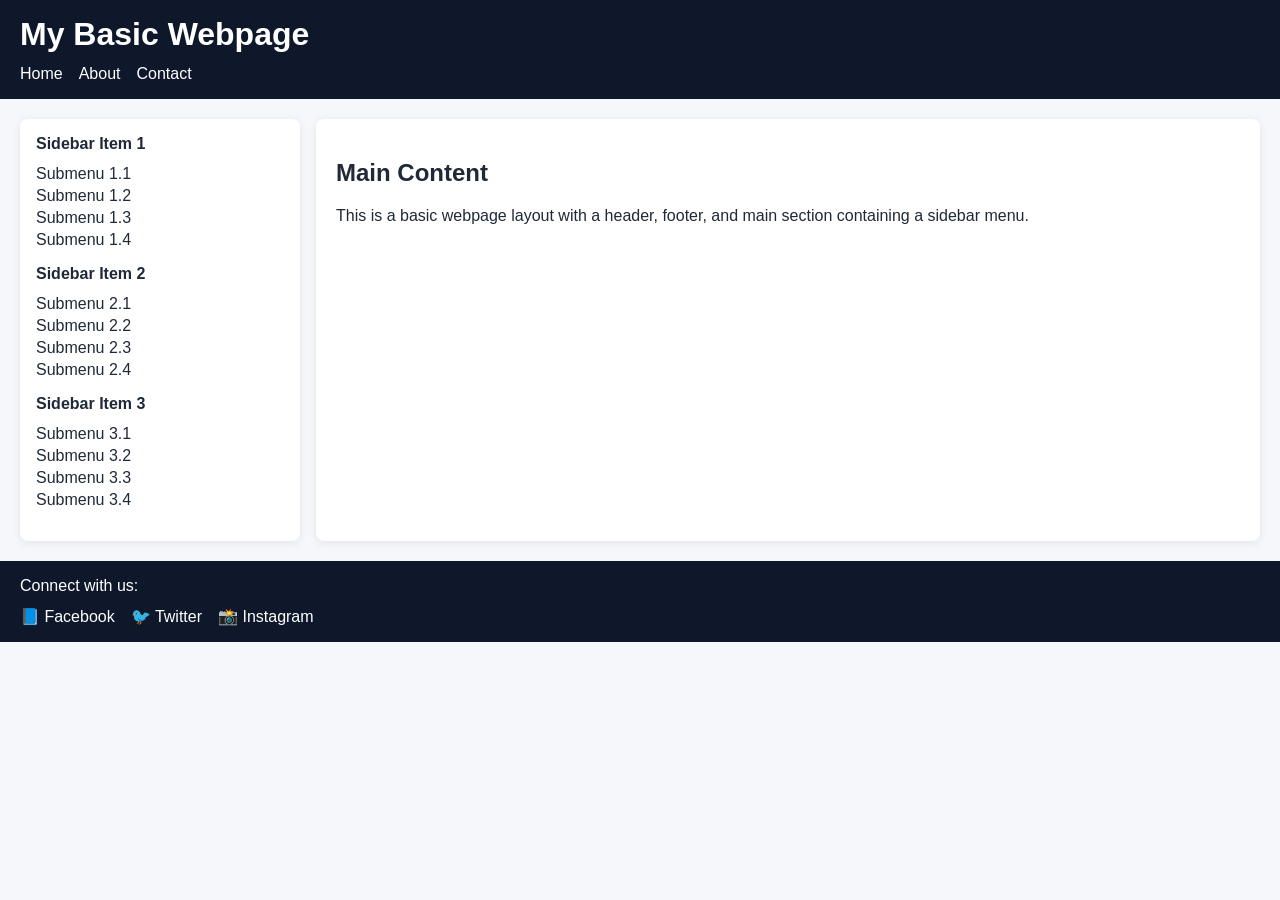
==== index.html @ eff5cb80 "Add basic webpage layout with sidebar and social footer links" ====
<!DOCTYPE html>
<html lang="en">
  <head>
    <meta charset="UTF-8" />
    <meta name="viewport" content="width=device-width, initial-scale=1.0" />
    <title>Basic Webpage Layout</title>
    <link rel="stylesheet" href="styles.css" />
  </head>
  <body>
    <header class="site-header">
      <h1>My Basic Webpage</h1>
      <nav aria-label="Main menu">
        <ul class="main-menu">
          <li><a href="#">Home</a></li>
          <li><a href="#">About</a></li>
          <li><a href="#">Contact</a></li>
        </ul>
      </nav>
    </header>

    <main class="layout">
      <aside class="sidebar" aria-label="Sidebar menu">
        <ul>
          <li>
            <a href="#">Sidebar Item 1</a>
            <ul class="submenu">
              <li><a href="#">Submenu 1.1</a></li>
              <li><a href="#">Submenu 1.2</a></li>
              <li><a href="#">Submenu 1.3</a></li>
              <li><a href="#">Submenu 1.4</a></li>
            </ul>
          </li>
          <li>
            <a href="#">Sidebar Item 2</a>
            <ul class="submenu">
              <li><a href="#">Submenu 2.1</a></li>
              <li><a href="#">Submenu 2.2</a></li>
              <li><a href="#">Submenu 2.3</a></li>
              <li><a href="#">Submenu 2.4</a></li>
            </ul>
          </li>
          <li>
            <a href="#">Sidebar Item 3</a>
            <ul class="submenu">
              <li><a href="#">Submenu 3.1</a></li>
              <li><a href="#">Submenu 3.2</a></li>
              <li><a href="#">Submenu 3.3</a></li>
              <li><a href="#">Submenu 3.4</a></li>
            </ul>
          </li>
        </ul>
      </aside>

      <section class="content">
        <h2>Main Content</h2>
        <p>
          This is a basic webpage layout with a header, footer, and main section
          containing a sidebar menu.
        </p>
      </section>
    </main>

    <footer class="site-footer">
      <p>Connect with us:</p>
      <ul class="social-links">
        <li>
          <a href="https://www.facebook.com" target="_blank" rel="noopener noreferrer">
            <span aria-hidden="true">📘</span> Facebook
          </a>
        </li>
        <li>
          <a href="https://www.twitter.com" target="_blank" rel="noopener noreferrer">
            <span aria-hidden="true">🐦</span> Twitter
          </a>
        </li>
        <li>
          <a href="https://www.instagram.com" target="_blank" rel="noopener noreferrer">
            <span aria-hidden="true">📸</span> Instagram
          </a>
        </li>
      </ul>
    </footer>
  </body>
</html>
---- styles.css ----
:root {
  color-scheme: light;
  font-family: Arial, Helvetica, sans-serif;
}

* {
  box-sizing: border-box;
}

body {
  margin: 0;
  background: #f5f7fa;
  color: #1f2937;
}

.site-header,
.site-footer {
  background: #0f172a;
  color: #ffffff;
  padding: 1rem 1.25rem;
}

.site-header h1,
.site-footer p {
  margin: 0 0 0.75rem;
}

.main-menu,
.social-links,
.sidebar ul {
  list-style: none;
  margin: 0;
  padding: 0;
}

.main-menu {
  display: flex;
  gap: 1rem;
}

.main-menu a,
.social-links a,
.sidebar a {
  color: inherit;
  text-decoration: none;
}

.layout {
  display: grid;
  grid-template-columns: 280px 1fr;
  gap: 1rem;
  padding: 1.25rem;
}

.sidebar {
  background: #ffffff;
  border-radius: 8px;
  padding: 1rem;
  box-shadow: 0 2px 8px rgba(0, 0, 0, 0.08);
}

.sidebar > ul > li {
  margin-bottom: 1rem;
}

.sidebar > ul > li > a {
  display: inline-block;
  font-weight: 700;
  margin-bottom: 0.5rem;
}

.submenu {
  padding-left: 1rem;
}

.submenu li {
  margin: 0.25rem 0;
}

.content {
  background: #ffffff;
  border-radius: 8px;
  padding: 1.25rem;
  box-shadow: 0 2px 8px rgba(0, 0, 0, 0.08);
}

.social-links {
  display: flex;
  gap: 1rem;
  flex-wrap: wrap;
}

@media (max-width: 720px) {
  .layout {
    grid-template-columns: 1fr;
  }
}
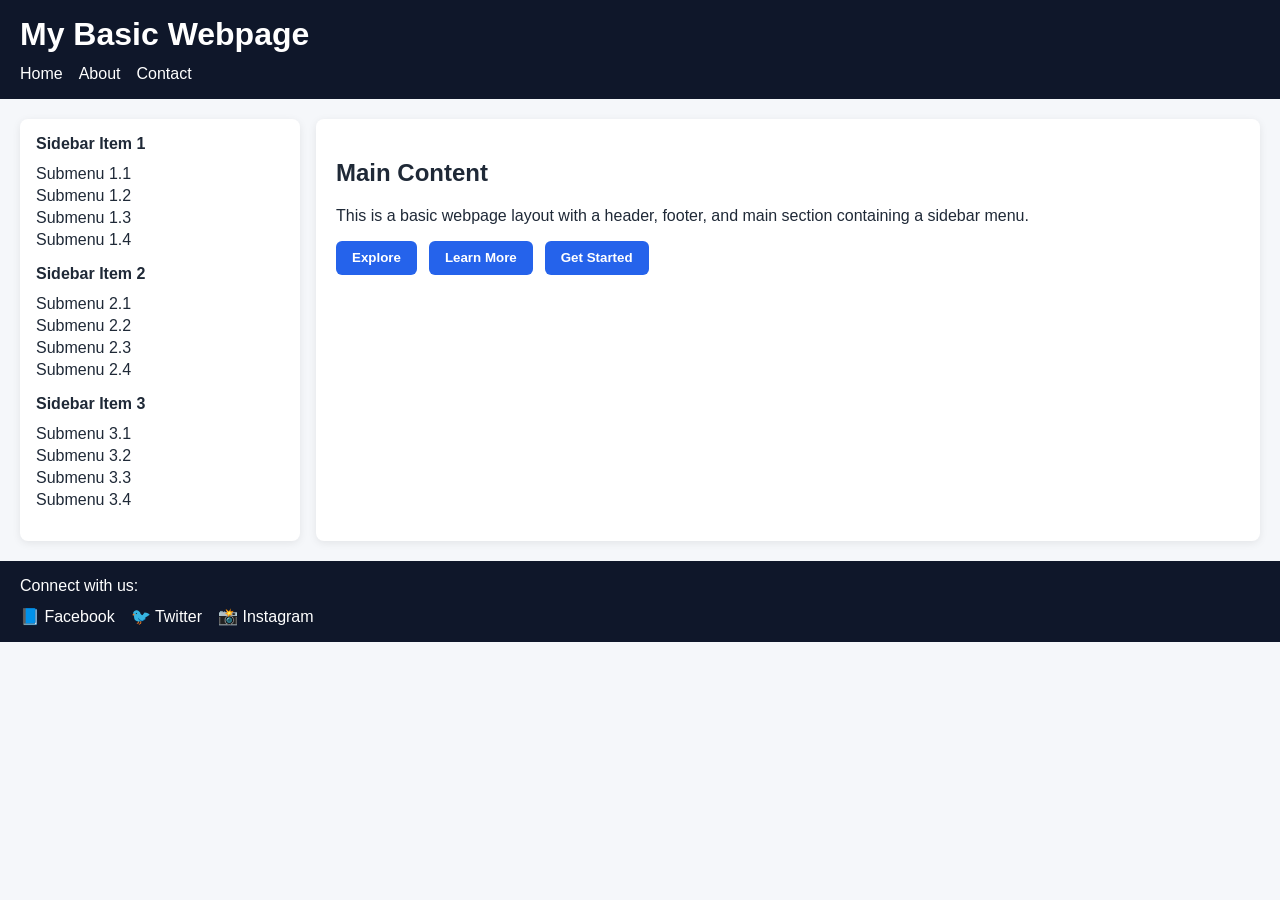
==== commit bd85b88e: "Add click animation for page buttons" ====
--- a/index.html
+++ b/index.html
@@ -5,6 +5,7 @@
     <meta name="viewport" content="width=device-width, initial-scale=1.0" />
     <title>Basic Webpage Layout</title>
     <link rel="stylesheet" href="styles.css" />
+    <script src="script.js" defer></script>
   </head>
   <body>
     <header class="site-header">
@@ -57,6 +58,11 @@
           This is a basic webpage layout with a header, footer, and main section
           containing a sidebar menu.
         </p>
+        <div class="button-row">
+          <button type="button">Explore</button>
+          <button type="button">Learn More</button>
+          <button type="button">Get Started</button>
+        </div>
       </section>
     </main>
 
--- a/styles.css
+++ b/styles.css
@@ -84,6 +84,43 @@
   box-shadow: 0 2px 8px rgba(0, 0, 0, 0.08);
 }
 
+.button-row {
+  margin-top: 1rem;
+  display: flex;
+  gap: 0.75rem;
+  flex-wrap: wrap;
+}
+
+button {
+  border: none;
+  border-radius: 6px;
+  background: #2563eb;
+  color: #ffffff;
+  padding: 0.6rem 1rem;
+  cursor: pointer;
+  font-weight: 600;
+}
+
+button:hover {
+  background: #1d4ed8;
+}
+
+.click-animate {
+  animation: buttonPulse 280ms ease-in-out;
+}
+
+@keyframes buttonPulse {
+  0% {
+    transform: scale(1);
+  }
+  50% {
+    transform: scale(0.92);
+  }
+  100% {
+    transform: scale(1.04);
+  }
+}
+
 .social-links {
   display: flex;
   gap: 1rem;
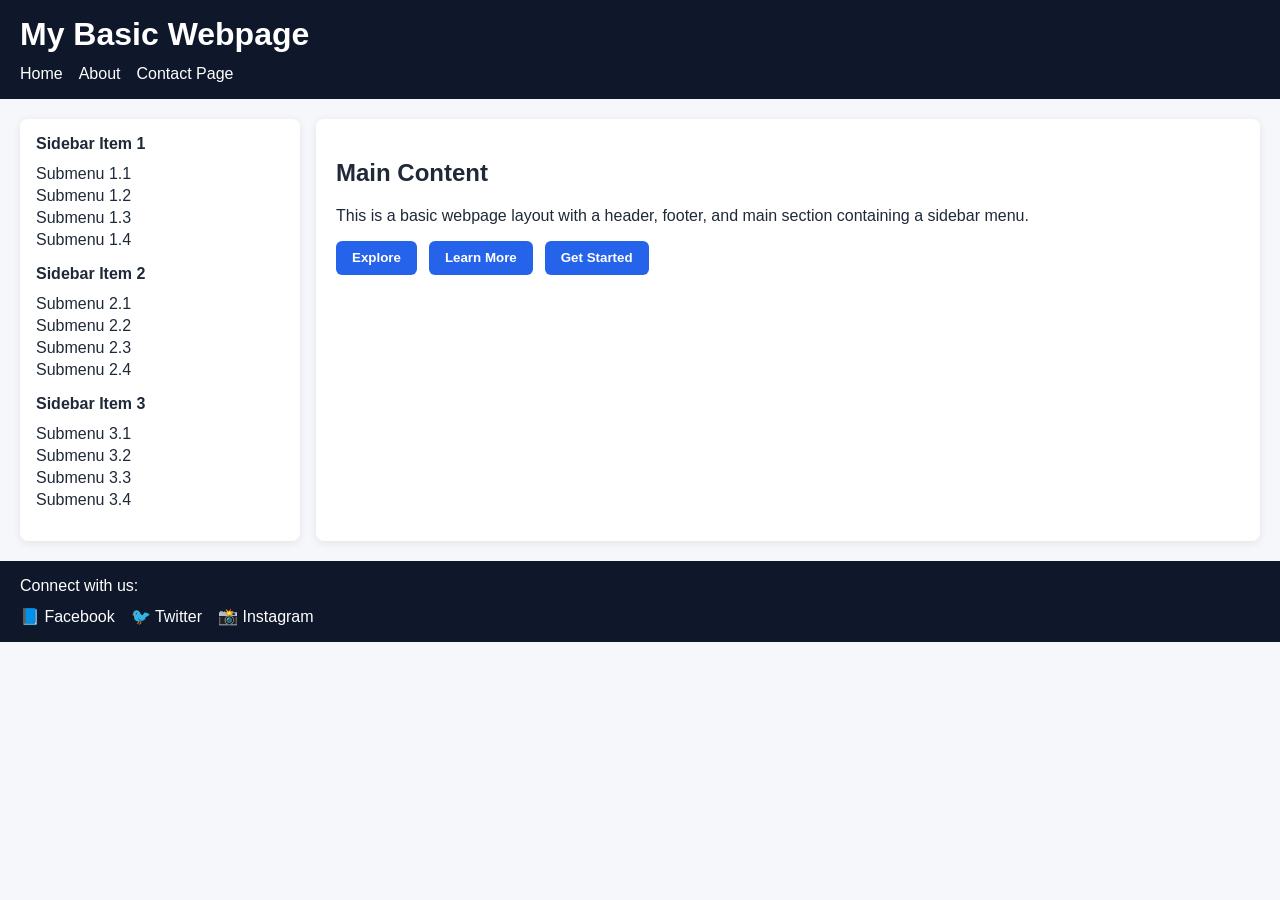
==== commit 1a9a0fb6: "Add contact page with form and new-tab landing link" ====
--- a/index.html
+++ b/index.html
@@ -14,7 +14,9 @@
         <ul class="main-menu">
           <li><a href="#">Home</a></li>
           <li><a href="#">About</a></li>
-          <li><a href="#">Contact</a></li>
+          <li>
+            <a href="contact.html" target="_blank" rel="noopener noreferrer">Contact Page</a>
+          </li>
         </ul>
       </nav>
     </header>
--- a/styles.css
+++ b/styles.css
@@ -48,6 +48,13 @@
 .layout {
   display: grid;
   grid-template-columns: 280px 1fr;
+  gap: 1rem;
+  padding: 1.25rem;
+}
+
+.contact-layout {
+  display: grid;
+  grid-template-columns: repeat(2, minmax(0, 1fr));
   gap: 1rem;
   padding: 1.25rem;
 }
@@ -127,8 +134,44 @@
   flex-wrap: wrap;
 }
 
+.contact-list {
+  margin: 0 0 1rem;
+  padding-left: 1rem;
+}
+
+.contact-list li {
+  margin-bottom: 0.5rem;
+}
+
+.contact-social a {
+  color: #0f172a;
+}
+
+.contact-form {
+  display: grid;
+  gap: 0.5rem;
+}
+
+.contact-form label {
+  font-weight: 700;
+  margin-top: 0.5rem;
+}
+
+.contact-form input,
+.contact-form textarea {
+  width: 100%;
+  border: 1px solid #cbd5e1;
+  border-radius: 6px;
+  padding: 0.6rem;
+  font: inherit;
+}
+
 @media (max-width: 720px) {
   .layout {
     grid-template-columns: 1fr;
   }
+
+  .contact-layout {
+    grid-template-columns: 1fr;
+  }
 }
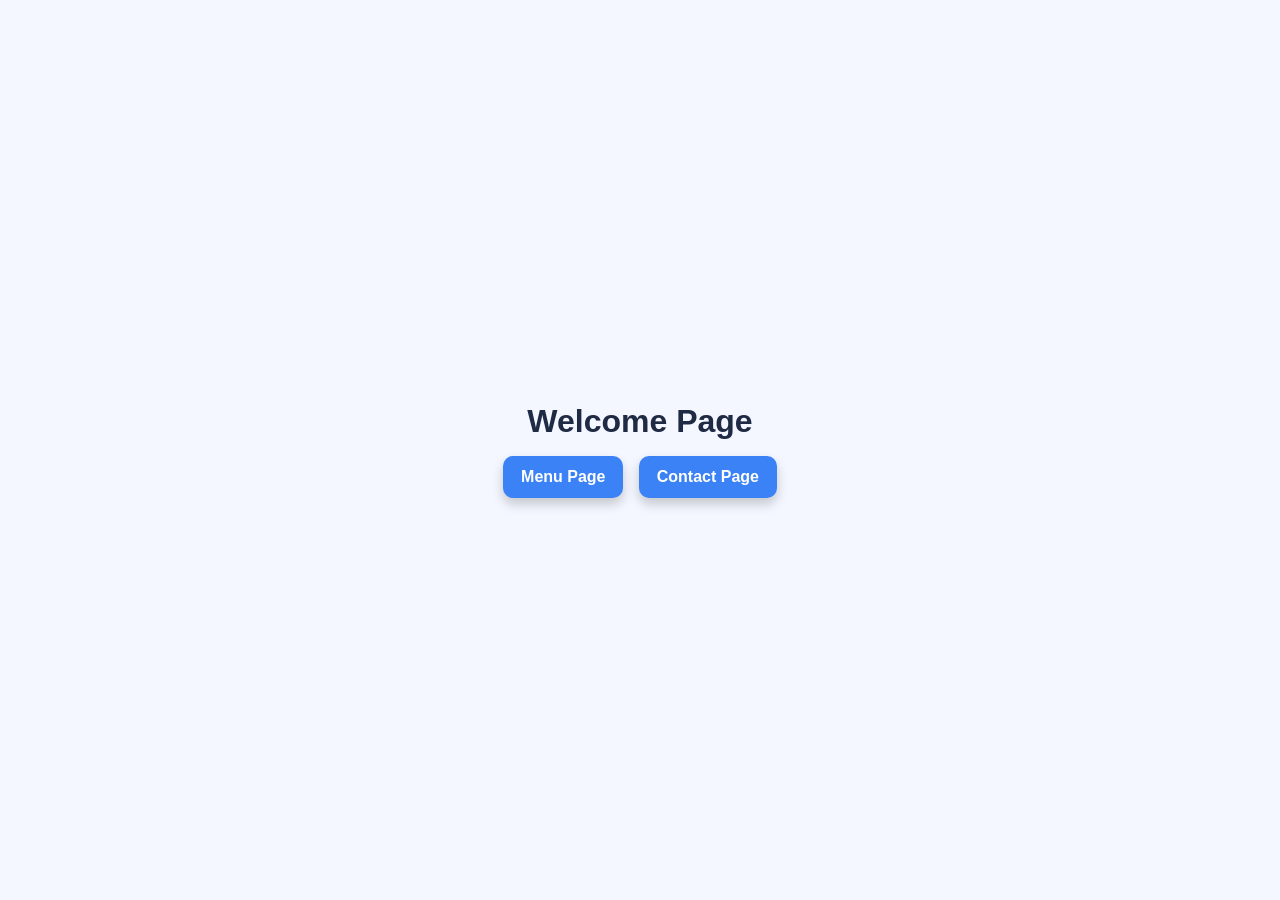
==== commit bc4babd8: "Add welcome, menu, and contact static pages" ====
--- a/index.html
+++ b/index.html
@@ -1,92 +1,18 @@
 <!DOCTYPE html>
 <html lang="en">
-  <head>
-    <meta charset="UTF-8" />
-    <meta name="viewport" content="width=device-width, initial-scale=1.0" />
-    <title>Basic Webpage Layout</title>
-    <link rel="stylesheet" href="styles.css" />
-    <script src="script.js" defer></script>
-  </head>
-  <body>
-    <header class="site-header">
-      <h1>My Basic Webpage</h1>
-      <nav aria-label="Main menu">
-        <ul class="main-menu">
-          <li><a href="#">Home</a></li>
-          <li><a href="#">About</a></li>
-          <li>
-            <a href="contact.html" target="_blank" rel="noopener noreferrer">Contact Page</a>
-          </li>
-        </ul>
-      </nav>
-    </header>
-
-    <main class="layout">
-      <aside class="sidebar" aria-label="Sidebar menu">
-        <ul>
-          <li>
-            <a href="#">Sidebar Item 1</a>
-            <ul class="submenu">
-              <li><a href="#">Submenu 1.1</a></li>
-              <li><a href="#">Submenu 1.2</a></li>
-              <li><a href="#">Submenu 1.3</a></li>
-              <li><a href="#">Submenu 1.4</a></li>
-            </ul>
-          </li>
-          <li>
-            <a href="#">Sidebar Item 2</a>
-            <ul class="submenu">
-              <li><a href="#">Submenu 2.1</a></li>
-              <li><a href="#">Submenu 2.2</a></li>
-              <li><a href="#">Submenu 2.3</a></li>
-              <li><a href="#">Submenu 2.4</a></li>
-            </ul>
-          </li>
-          <li>
-            <a href="#">Sidebar Item 3</a>
-            <ul class="submenu">
-              <li><a href="#">Submenu 3.1</a></li>
-              <li><a href="#">Submenu 3.2</a></li>
-              <li><a href="#">Submenu 3.3</a></li>
-              <li><a href="#">Submenu 3.4</a></li>
-            </ul>
-          </li>
-        </ul>
-      </aside>
-
-      <section class="content">
-        <h2>Main Content</h2>
-        <p>
-          This is a basic webpage layout with a header, footer, and main section
-          containing a sidebar menu.
-        </p>
-        <div class="button-row">
-          <button type="button">Explore</button>
-          <button type="button">Learn More</button>
-          <button type="button">Get Started</button>
-        </div>
-      </section>
-    </main>
-
-    <footer class="site-footer">
-      <p>Connect with us:</p>
-      <ul class="social-links">
-        <li>
-          <a href="https://www.facebook.com" target="_blank" rel="noopener noreferrer">
-            <span aria-hidden="true">📘</span> Facebook
-          </a>
-        </li>
-        <li>
-          <a href="https://www.twitter.com" target="_blank" rel="noopener noreferrer">
-            <span aria-hidden="true">🐦</span> Twitter
-          </a>
-        </li>
-        <li>
-          <a href="https://www.instagram.com" target="_blank" rel="noopener noreferrer">
-            <span aria-hidden="true">📸</span> Instagram
-          </a>
-        </li>
-      </ul>
-    </footer>
-  </body>
+<head>
+  <meta charset="UTF-8" />
+  <meta name="viewport" content="width=device-width, initial-scale=1.0" />
+  <title>Welcome Page</title>
+  <link rel="stylesheet" href="styles.css" />
+</head>
+<body>
+  <main class="center-page">
+    <h1>Welcome Page</h1>
+    <div class="button-row">
+      <a class="btn-link" href="menu.html" target="_blank" rel="noopener noreferrer">Menu Page</a>
+      <a class="btn-link" href="contact.html" target="_blank" rel="noopener noreferrer">Contact Page</a>
+    </div>
+  </main>
+</body>
 </html>
--- a/styles.css
+++ b/styles.css
@@ -1,6 +1,10 @@
 :root {
-  color-scheme: light;
-  font-family: Arial, Helvetica, sans-serif;
+  --bg: #f4f7ff;
+  --card: #ffffff;
+  --text: #1f2a44;
+  --accent: #3b82f6;
+  --accent-dark: #2563eb;
+  --shadow: rgba(37, 99, 235, 0.3);
 }
 
 * {
@@ -9,169 +13,125 @@
 
 body {
   margin: 0;
-  background: #f5f7fa;
-  color: #1f2937;
+  font-family: Arial, Helvetica, sans-serif;
+  background: var(--bg);
+  color: var(--text);
 }
 
-.site-header,
-.site-footer {
-  background: #0f172a;
-  color: #ffffff;
-  padding: 1rem 1.25rem;
+.center-page,
+.contact-page {
+  min-height: 100vh;
+  display: flex;
+  flex-direction: column;
+  align-items: center;
+  justify-content: center;
+  gap: 1rem;
+  padding: 2rem;
 }
 
-.site-header h1,
-.site-footer p {
-  margin: 0 0 0.75rem;
-}
-
-.main-menu,
-.social-links,
-.sidebar ul {
-  list-style: none;
+h1,
+h2 {
   margin: 0;
-  padding: 0;
-}
-
-.main-menu {
-  display: flex;
-  gap: 1rem;
-}
-
-.main-menu a,
-.social-links a,
-.sidebar a {
-  color: inherit;
-  text-decoration: none;
-}
-
-.layout {
-  display: grid;
-  grid-template-columns: 280px 1fr;
-  gap: 1rem;
-  padding: 1.25rem;
-}
-
-.contact-layout {
-  display: grid;
-  grid-template-columns: repeat(2, minmax(0, 1fr));
-  gap: 1rem;
-  padding: 1.25rem;
-}
-
-.sidebar {
-  background: #ffffff;
-  border-radius: 8px;
-  padding: 1rem;
-  box-shadow: 0 2px 8px rgba(0, 0, 0, 0.08);
-}
-
-.sidebar > ul > li {
-  margin-bottom: 1rem;
-}
-
-.sidebar > ul > li > a {
-  display: inline-block;
-  font-weight: 700;
-  margin-bottom: 0.5rem;
-}
-
-.submenu {
-  padding-left: 1rem;
-}
-
-.submenu li {
-  margin: 0.25rem 0;
-}
-
-.content {
-  background: #ffffff;
-  border-radius: 8px;
-  padding: 1.25rem;
-  box-shadow: 0 2px 8px rgba(0, 0, 0, 0.08);
 }
 
 .button-row {
-  margin-top: 1rem;
-  display: flex;
-  gap: 0.75rem;
-  flex-wrap: wrap;
-}
-
-button {
-  border: none;
-  border-radius: 6px;
-  background: #2563eb;
-  color: #ffffff;
-  padding: 0.6rem 1rem;
-  cursor: pointer;
-  font-weight: 600;
-}
-
-button:hover {
-  background: #1d4ed8;
-}
-
-.click-animate {
-  animation: buttonPulse 280ms ease-in-out;
-}
-
-@keyframes buttonPulse {
-  0% {
-    transform: scale(1);
-  }
-  50% {
-    transform: scale(0.92);
-  }
-  100% {
-    transform: scale(1.04);
-  }
-}
-
-.social-links {
   display: flex;
   gap: 1rem;
   flex-wrap: wrap;
 }
 
-.contact-list {
-  margin: 0 0 1rem;
-  padding-left: 1rem;
+.btn-link,
+.social-btn {
+  text-decoration: none;
+  color: #fff;
+  background: var(--accent);
+  border: none;
+  border-radius: 10px;
+  padding: 0.75rem 1.1rem;
+  font-weight: 600;
+  display: inline-flex;
+  align-items: center;
+  gap: 0.5rem;
+  cursor: pointer;
+  transition: transform 0.1s ease, box-shadow 0.2s ease, background-color 0.2s ease;
+  box-shadow: 0 6px 12px rgba(0, 0, 0, 0.2);
 }
 
-.contact-list li {
-  margin-bottom: 0.5rem;
+.btn-link:hover,
+.social-btn:hover {
+  background: var(--accent-dark);
+  box-shadow: 0 0 10px var(--shadow), 0 0 24px var(--shadow);
 }
 
-.contact-social a {
-  color: #0f172a;
+.btn-link:active,
+.social-btn:active {
+  transform: translateY(2px) scale(0.99);
+  box-shadow: 0 2px 6px rgba(0, 0, 0, 0.25) inset;
 }
 
-.contact-form {
+.menu-layout {
+  min-height: 100vh;
   display: grid;
-  gap: 0.5rem;
+  grid-template-columns: 1fr 320px;
 }
 
-.contact-form label {
-  font-weight: 700;
-  margin-top: 0.5rem;
+.menu-content {
+  padding: 3rem;
 }
 
-.contact-form input,
-.contact-form textarea {
-  width: 100%;
-  border: 1px solid #cbd5e1;
-  border-radius: 6px;
-  padding: 0.6rem;
-  font: inherit;
+.right-sidebar {
+  background: #e6edff;
+  border-left: 2px solid #c4d3ff;
+  padding: 1.5rem;
 }
 
-@media (max-width: 720px) {
-  .layout {
-    grid-template-columns: 1fr;
-  }
+.menu-list,
+.menu-list ul {
+  list-style: none;
+  padding-left: 0;
+  margin: 0;
+}
 
-  .contact-layout {
-    grid-template-columns: 1fr;
-  }
+.menu-list > li {
+  margin-bottom: 1rem;
 }
+
+.menu-list > li > span {
+  font-weight: 700;
+  display: block;
+  margin-bottom: 0.4rem;
+}
+
+.menu-list ul li {
+  background: #fff;
+  padding: 0.4rem 0.6rem;
+  border-radius: 6px;
+  margin: 0.2rem 0;
+}
+
+.contact-card {
+  width: min(650px, 100%);
+  background: var(--card);
+  border-radius: 12px;
+  padding: 1rem 1.2rem;
+  box-shadow: 0 6px 15px rgba(0, 0, 0, 0.1);
+}
+
+.contact-card p {
+  margin: 0.4rem 0 0;
+}
+
+.contact-card a {
+  color: var(--accent-dark);
+}
+
+.social-links {
+  margin-top: 0.8rem;
+  display: flex;
+  flex-wrap: wrap;
+  gap: 0.6rem;
+}
+
+.icon {
+  font-size: 1.1rem;
+}
